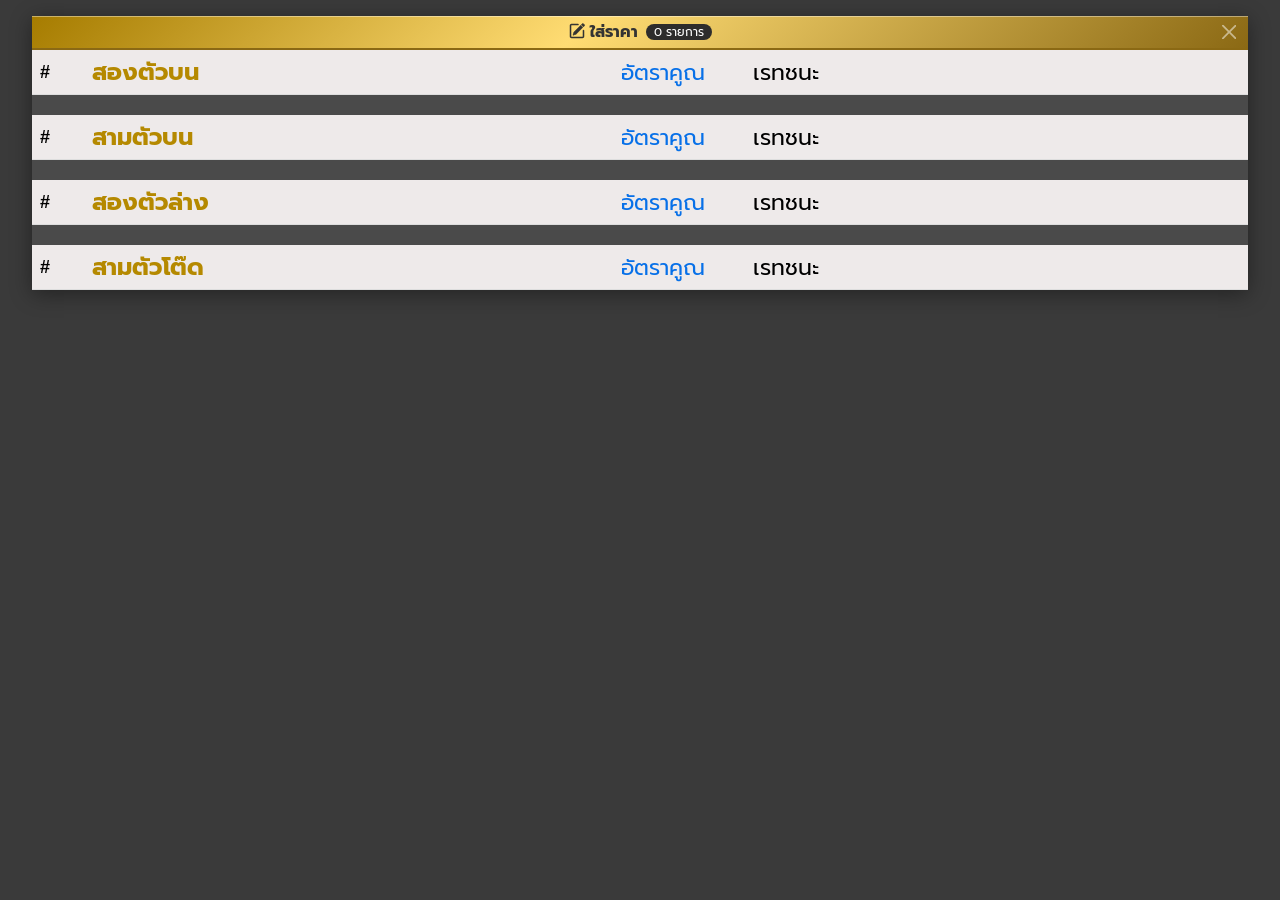
==== index.html @ edcc75db "first commit" ====
<!DOCTYPE html>
<html lang="th">

<head>
  <meta charset="UTF-8">
  <meta name="viewport" content="width=device-width, initial-scale=1.0">
  <title>สรุปรายการแทง</title>
  <link href="https://fonts.googleapis.com/css2?family=Prompt:wght@400;500;600;700&display=swap" rel="stylesheet">
  <link href="https://cdn.jsdelivr.net/npm/bootstrap@5.3.3/dist/css/bootstrap.min.css" rel="stylesheet">
  <link rel="stylesheet" href="https://cdn.jsdelivr.net/npm/bootstrap-icons/font/bootstrap-icons.css">
  <link rel="stylesheet" href="style.css">
</head>

<body>
  <div class="container-custom mx-auto">
    <!-- Header Bar -->
    <div class="header-bar d-flex align-items-center justify-content-center position-relative px-2 py-1">
      <span class="fw-bold" style="font-size: 16px;"><i class="bi bi-pencil-square" style="-webkit-text-stroke: 0.5px;"></i> ใส่ราคา</span>
      <span class="badge rounded-pill ms-2 fw-normal" id="totalCount"
        style="font-size: 12px; background-color: #2d2c2c; padding: 2px 8px;">0 รายการ</span>
      <button class="btn-close btn-close-white position-absolute end-0 me-2" style="transform: scale(0.9); transform-origin: right center;" aria-label="Close" onclick="openAddGlobal()"></button>
    </div>

    <!-- Sections -->
    <div id="sectionsWrap"></div>
  </div>

  <!-- Add Number Modal (Bulk Add) -->
  <div class="modal fade" id="addModal" tabindex="-1">
    <div class="modal-dialog modal-dialog-centered modal-lg">
      <div class="modal-content border-0">
        <div class="modal-header border-0 pb-0">
          <h5 class="modal-title text-warning fw-bold"><i class="bi bi-plus-circle-fill"></i> เพิ่มรายการแทง</h5>
          <button type="button" class="btn-close" data-bs-dismiss="modal"></button>
        </div>
        <div class="modal-body py-3" style="max-height: 70vh; overflow-y: auto;">
          <div id="bulkAddContainer">
            <!-- Categories will be rendered here dynamically -->
          </div>
        </div>
        <div class="modal-footer border-0 pt-0">
          <button type="button" class="btn btn-secondary btn-sm" data-bs-dismiss="modal">ยกเลิก</button>
          <button type="button" class="btn btn-success btn-sm px-4" onclick="confirmBulkAdd()">ตกลง (บันทึกทั้งหมด)</button>
        </div>
      </div>
    </div>
  </div>

  <script src="https://cdn.jsdelivr.net/npm/bootstrap@5.3.3/dist/js/bootstrap.bundle.min.js"></script>
  <script src="app.js"></script>
</body>

</html>
---- style.css ----
/* === Base === */
body {
  font-family: 'Prompt', sans-serif;
  background: #3a3a3a;
  min-height: 100vh;
  padding: 16px 0;
  /* เพิ่มพื้นที่รอบๆ กลับมานิดนึง */
  font-size: 16px
}

.container-custom {
  max-width: 1600px;
  /* ลดลงมาเหลือ 1200px */
  width: 95%;
  /* ให้ยืดหยุ่นตามหน้าจอ */
  margin: 0 auto;
  /* จัดให้อยู่ตรงกลาง */
  background: #4a4a4a;
  box-shadow: 0 4px 20px rgba(0, 0, 0, .4);
  overflow: hidden
}

/* === Header Bar === */
.header-bar {
  background: linear-gradient(135deg, #a67c00 0%, #ffdc73 45%, #8b6914 100%);
  border-bottom: 2px solid #8b6914;
  font-size: 16px;
  color: #333;
  min-height: auto;
  box-shadow: inset 0 1px 0 rgba(255, 255, 255, 0.4);
}

/* === Section Header === */
.section-header {
  background: #eeeaea;
  border-bottom: 1px solid #ddd;
  padding: 4px 50px 4px 0; 
  font-size: 20px;
  color: #000000;
  font-weight: normal;
  display: grid;
  grid-template-columns: 60px 75px 2fr 160px 2fr 40px; /* คืนค่า 6 คอลัมน์ให้ตรงกับแถวข้อมูล */
  column-gap: 0;
  align-items: center;
  margin-top: 20px; /* เว้นระยะห่างก่อนขึ้นหมวดหมู่ใหม่ */

}

.section-header:first-of-type {
  margin-top: 0; /* หมวดหมู่แรกสุดไม่ต้องเว้นระยะด้านบน */
}

.section-header .col-idx {
  font-weight: bold;
  background: #eeeaea
}

.section-header .section-title {
  grid-column: span 2; /* ใช้พื้นที่ช่องที่ 2 และ 3 ร่วมกัน */
  white-space: nowrap;
}

.section-title.green {
  color: #b58900; /* กลับไปใช้สีทองเข้ม */
  font-size: 24px;
  font-weight: normal; /* เปลี่ยนเป็นตัวธรรมดา */
}

.section-title.orange {
  color: #b58900; /* กลับไปใช้สีทองเข้ม */
  font-size: 24px;
  font-weight: bold;
}

.section-title.orange {
  color: #b58900;
  font-size: 24px;
  font-weight: normal; /* เปลี่ยนเป็นตัวธรรมดา */
}

.btn-add {
  background: #4caf50;
  border: none;
  color: #fff;
  border-radius: 50%;
  width: 40px;
  /* ใหญ่ขึ้น */
  height: 40px;
  /* ใหญ่ขึ้น */
  font-size: 28px;
  /* ใหญ่ขึ้น */
  line-height: 1;
  display: inline-flex;
  align-items: center;
  justify-content: center;
}

.btn-add:hover {
  background: #45a045
}

/* === Entry Rows === */
.entry-row {
  background: #dc948e; /* คืนสีแดง */
  border-bottom: 1px solid #ddd;
  display: grid;
  grid-template-columns: 60px 75px 2fr 160px 2fr 40px;
  column-gap: 0;
  align-items: stretch; /* ให้ทุกช่องยืดเต็มความสูง */
  min-height: 44px;
  padding-right: 50px;
}

/* ตัวอย่างสำหรับช่องตารางสีเขียว (เช่น 25, 43, 74) */
.highlight-number {
  font-family: Tahoma, sans-serif;
  font-weight: bold;
  font-size: 22px;
  color: #ffffff;
  display: flex;
  align-items: center;
  justify-content: center;
  background: #28a745;
  width: 100%;
  height: 100%;
  border-radius: 0;
}

.col-idx {
  background: #c2c0c0; /* พื้นหลังสีเทา */
  display: flex;
  align-items: center;
  justify-content: center;
  color: #000000;
  font-weight: normal;
  font-size: 18px;
  font-family: Tahoma, sans-serif;
  height: 100%;
  width: 60px;
}

/* แยกส่วนหัวให้มีระยะห่างกับชื่อหมวดหมู่ และชิดขอบซ้าย */
.section-header .col-idx {
  justify-content: flex-start;
  padding-left: 8px;
  font-size: 18px;
  /* ใหญ่ขึ้น */
}

.section-title {
  margin-left: 0; 
  font-size: 20px; /* ลดขนาดนิดนึงเพื่อให้พอดีกับช่อง .col-num */
  color: #b58900; 
  white-space: nowrap;
  display: block;
  font-weight: normal;
}

.section-header .col-num {
  width: auto;
  padding-left: 8px;
}

.col-num {
  width: auto;
  display: flex;
  justify-content: flex-start;
  align-items: center;
  margin-right: 2px;
}

.col-rate {
  width: 80px;
  text-align: center;
  font-weight: 500;
  display: flex;
  align-items: center;
  justify-content: center !important;
  white-space: nowrap;
  font-size: 20px;
  color: #000000;
  width: 160px;
  /* ขยายให้กว้างขึ้นเพื่อไม่ให้เลขเบียด */
  text-align: center;
}

.section-header .col-rate {
  color: #0770e8;
  display: flex;
  align-items: center;
  justify-content: center;
  font-size: 22px; /* ลดขนาดลงนิดนึง */
  font-weight: normal;
  width: 100%;
  text-align: center;
  white-space: nowrap; /* ห้ามตัดบรรทัด */
}

.section-header .col-win {
  display: flex;
  font-size: 22px; /* ลดขนาดลงนิดนึง */
  font-weight: normal;
  grid-column: span 1; 
  justify-content: flex-start; 
  align-items: center;
  padding-left: 10px; /* ตรงกับช่อง input ข้างล่าง */
  white-space: nowrap; /* ห้ามตัดบรรทัด */
}

.entry-row .col-rate {
  font-family: Tahoma, sans-serif;
}

.input-amount {
  width: 100%; /* ให้เต็มช่อง Grid */
  margin-left: 0 !important;
}

.col-win {
  font-weight: 500;
  width: 100%; /* ให้เต็มช่อง Grid */
  display: flex;
  align-items: center;
  justify-content: flex-start;
  padding: 0 10px;
}

.col-del {
  width: 40px; /* ขยายความกว้างรองรับปุ่มที่ใหญ่ขึ้น */
  text-align: center;
  display: flex;
  align-items: center;
  justify-content: center; /* ปรับให้อยู่ตรงกลางช่อง */
  margin-left: 10px; /* เพิ่มระยะห่างจากช่องข้างๆ */
}

input {
  font-family: Tahoma, sans-serif;
}

/* ตัวอย่างสำหรับช่องกรอกข้อความทั่วไป (เช่น 90.00, 170000฿) */
.normal-input {
  font-family: Tahoma, sans-serif;
  font-weight: normal; /* เปลี่ยนเป็นตัวธรรมดา */
  /* หนาขึ้น */
  font-size: 20px !important;
  /* ใหญ่ขึ้นเกือบ 2 เท่า */
  color: #000;
  border: 1px solid #999;
  background: #fff;
  height: 34px !important;
  /* ขยายขนาดให้ใหญ่ขึ้น */
  font-size: 20px !important;
  padding: 0 10px !important;
  margin: 2px 0;
}

/* === Delete Button (Gold 3D) === */
.btn-del {
  background: linear-gradient(135deg, #a67c00 0%, #ffdc73 45%, #8b6914 100%);
  border: 1px solid #8b6914;
  color: #72560f;
  border-radius: 4px;
  width: 30px;
  /* ใหญ่ขึ้น 2 เท่า */
  height: 40px;
  /* ใหญ่ขึ้น */
  font-size: 20px;
  /* ใหญ่ขึ้น 2 เท่า */
  display: inline-flex;
  align-items: center;
  justify-content: center;
  box-shadow: inset 0 1px 0 rgba(255, 255, 255, 0.4), 0 2px 4px rgba(0, 0, 0, 0.6);
  cursor: pointer;
  padding: 0;
  transition: transform 0.1s;
}

.btn-del i {
  -webkit-text-stroke: 0.5px #72560f;
}

.btn-del:active {
  box-shadow: inset 0 1px 3px rgba(0, 0, 0, 0.4);
  transform: translateY(1px);
}

.btn-del:hover {
  filter: brightness(1.1)
}

.btn-del:active {
  filter: brightness(.95);
  box-shadow: inset 0 2px 4px rgba(0, 0, 0, .3)
}

/* === Bulk Add Modal Styles === */
.bulk-section {
  background: #fdfdfd;
  border: 1px solid #eee;
  border-radius: 8px;
  padding: 10px;
  margin-bottom: 15px;
}

.bulk-section-label {
  font-size: 13px;
  color: #888;
  border-bottom: 1px dashed #ddd;
  padding-bottom: 4px;
  margin-bottom: 10px;
}

.input-custom {
  width: 100%;
  height: 10px;
  border: 1px solid #ccc;
  border-radius: 4px;
  padding: 0 6px;
  font-size: 14px;
  text-align: center;
  outline: none;
  font-family: 'Outfit', sans-serif;
  transition: border-color .2s;
}

.bulk-row {
  display: flex;
  gap: 6px;
  margin-bottom: 6px;
  align-items: center;
}

.bulk-row input {
  padding: 2px 4px;
  font-size: 13px;
  border-radius: 4px;
  border: 1px solid #ccc;
  text-align: center;
}

.bulk-row .input-num {
  width: 80px;
}

.bulk-row .input-amt {
  width: 100px;
}

.bulk-row .input-rate {
  width: 80px;
}

.btn-add-row {
  background: #e7f5ea;
  color: #28a745;
  border: 1px solid #c3e6cb;
  border-radius: 4px;
  width: 28px;
  height: 28px;
  display: flex;
  align-items: center;
  justify-content: center;
  font-weight: bold;
  cursor: pointer;
}

.btn-add-row:hover {
  background: #28a745;
  color: #fff;
}



.btn-remove-row {
  background: #fff5f5;
  color: #dc3545;
  border: 1px solid #f5c6cb;
  border-radius: 4px;
  width: 28px;
  height: 28px;
  display: flex;
  align-items: center;
  justify-content: center;
  cursor: pointer;
}

.btn-remove-row:hover {
  background: #dc3545;
  color: #fff;
}
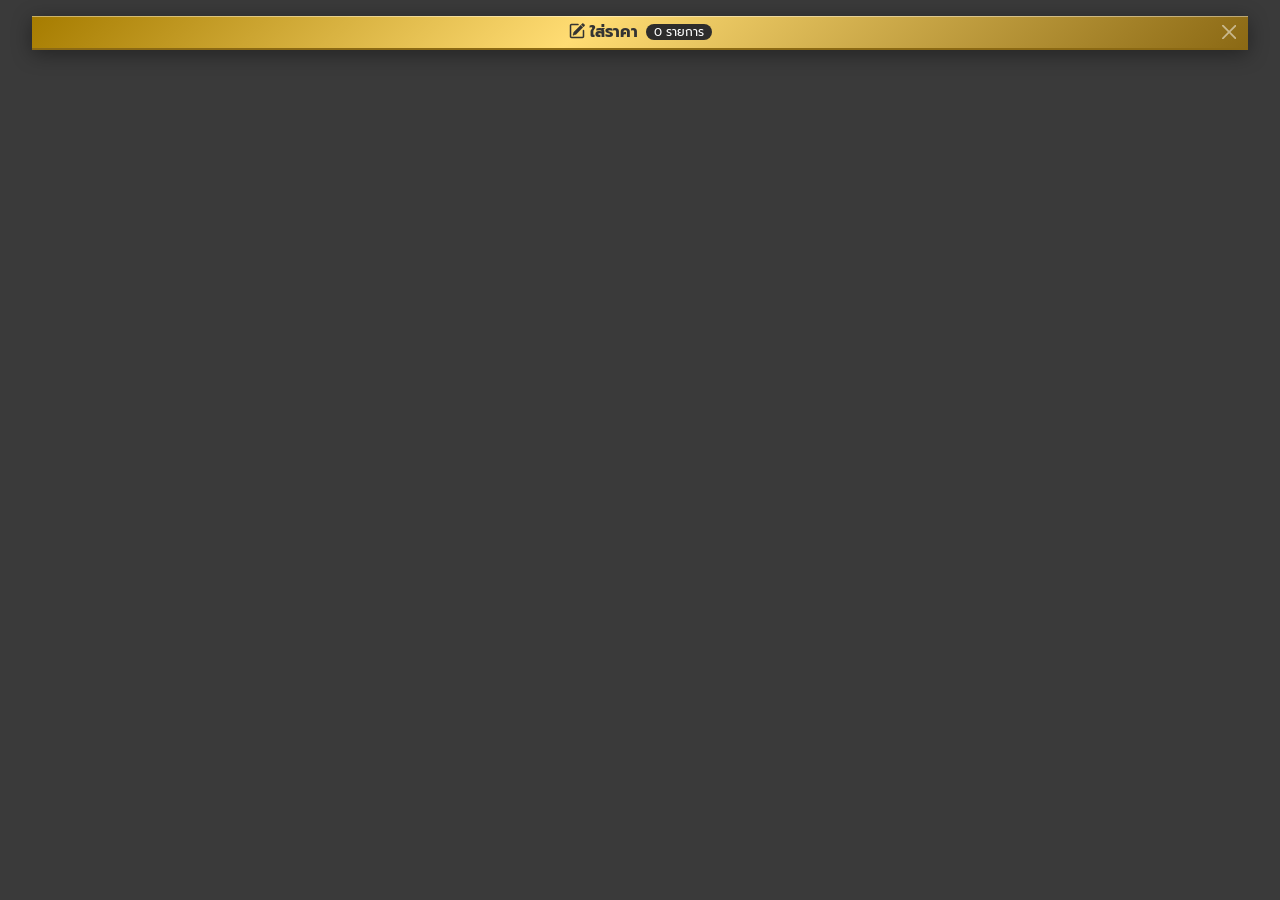
==== commit b1e7a5da: "เพิ่มระบบ add ตัวเลขให้ง่ายขึ้น" ====
--- a/index.html
+++ b/index.html
@@ -18,32 +18,106 @@
       <span class="fw-bold" style="font-size: 16px;"><i class="bi bi-pencil-square" style="-webkit-text-stroke: 0.5px;"></i> ใส่ราคา</span>
       <span class="badge rounded-pill ms-2 fw-normal" id="totalCount"
         style="font-size: 12px; background-color: #2d2c2c; padding: 2px 8px;">0 รายการ</span>
-      <button class="btn-close btn-close-white position-absolute end-0 me-2" style="transform: scale(0.9); transform-origin: right center;" aria-label="Close" onclick="openAddGlobal()"></button>
+      <button class="btn-close btn-close-white position-absolute end-0 me-2" style="transform: scale(0.9); transform-origin: right center;" aria-label="Close" onclick="toggleAddPanel()"></button>
+    </div>
+
+    <!-- Add Panel -->
+    <div class="add-panel" id="addPanel" style="display: none; background: #fff;">
+      
+      <!-- Top Tabs (Decorative for now to match image) -->
+      <div class="d-flex">
+        <div class="flex-grow-1 text-center py-2 fw-bold" style="background: linear-gradient(180deg, #d4af37 0%, #aa7c11 100%); color: #fff;">กดเลขเอง</div>
+      </div>
+
+      <!-- Bet Type Selector (Grid) -->
+      <div class="bet-type-grid p-2">
+        <button class="bet-btn active" data-type="three_top" onclick="toggleBetType('three_top')">
+          <div class="btn-name bg-darkred">3ตัวบน</div><div class="btn-val bg-lightred">850</div>
+        </button>
+        <button class="bet-btn" data-type="three_tod" onclick="toggleBetType('three_tod')">
+          <div class="btn-name bg-darkred">3ตัวโต๊ด</div><div class="btn-val bg-lightred">120</div>
+        </button>
+        <button class="bet-btn" data-type="two_top" onclick="toggleBetType('two_top')">
+          <div class="btn-name bg-blue">2ตัวบน</div><div class="btn-val bg-lightblue">90</div>
+        </button>
+        <button class="bet-btn" data-type="two_bot" onclick="toggleBetType('two_bot')">
+          <div class="btn-name bg-blue">2ตัวล่าง</div><div class="btn-val bg-lightblue">90</div>
+        </button>
+        <button class="bet-btn reverse" data-type="three_reverse" onclick="toggleBetType('three_reverse')">
+          <div class="btn-name bg-red">3ตัวกลับ</div><div class="btn-val bg-lightred"><i class="bi bi-shuffle"></i></div>
+        </button>
+        <button class="bet-btn reverse" data-type="two_reverse" onclick="toggleBetType('two_reverse')">
+          <div class="btn-name bg-blue">2ตัวกลับ</div><div class="btn-val bg-lightblue"><i class="bi bi-shuffle"></i></div>
+        </button>
+      </div>
+
+      <!-- Selected Tags -->
+      <div class="text-center py-1 bg-light border-top border-bottom">
+        <div style="font-size: 11px; color: #666; margin-bottom: 2px;">รายการที่เลือก</div>
+        <div class="selected-tags-bar justify-content-center" id="selectedTags"></div>
+      </div>
+
+      <!-- Number Input Boxes -->
+      <div class="text-center py-2 bg-white">
+        <div style="color: #a67c00; font-size: 16px; font-weight: bold; margin-bottom: 5px;">ระบุตัวเลข</div>
+        <div class="number-boxes" id="numberBoxes">
+          <div class="num-box"></div>
+          <div class="num-box"></div>
+          <div class="num-box"></div>
+        </div>
+        <input type="hidden" id="inputNumber">
+      </div>
+
+      <div class="reverse-preview mx-2" id="reversePreview" style="display:none;"></div>
+
+      <!-- Numpad -->
+      <div class="numpad-wrapper p-2 bg-white">
+        <div class="numpad-grid">
+          <button class="num-btn" onclick="numpadPress('1')">1</button>
+          <button class="num-btn" onclick="numpadPress('2')">2</button>
+          <button class="num-btn" onclick="numpadPress('3')">3</button>
+          <button class="num-btn" onclick="numpadPress('4')">4</button>
+          <button class="num-btn" onclick="numpadPress('5')">5</button>
+          <button class="num-btn" onclick="numpadPress('6')">6</button>
+          <button class="num-btn" onclick="numpadPress('7')">7</button>
+          <button class="num-btn" onclick="numpadPress('8')">8</button>
+          <button class="num-btn" onclick="numpadPress('9')">9</button>
+          <button class="num-btn empty" disabled></button>
+          <button class="num-btn" onclick="numpadPress('0')">0</button>
+          <button class="num-btn empty" disabled></button>
+        </div>
+        <div class="numpad-actions">
+          <button class="action-btn btn-backspace" onclick="numpadDelete()">
+            <svg xmlns="http://www.w3.org/2000/svg" width="20" height="20" fill="currentColor" class="bi bi-backspace-fill" viewBox="0 0 16 16">
+              <path d="M15.683 3a2 2 0 0 0-2-2h-7.08a2 2 0 0 0-1.519.698L.241 7.35a1 1 0 0 0 0 1.302l4.843 5.65A2 2 0 0 0 6.603 15h7.08a2 2 0 0 0 2-2zM5.829 5.854a.5.5 0 1 1 .707-.708l2.147 2.147 2.146-2.147a.5.5 0 1 1 .707.708L9.39 8l2.146 2.146a.5.5 0 0 1-.707.708L8.683 8.707l-2.147 2.147a.5.5 0 0 1-.707-.708L7.976 8z"/>
+            </svg>
+          </button>
+          <button class="action-btn btn-clear" onclick="numpadClearAll()">ล้างข้อมูล</button>
+        </div>
+      </div>
+
+      <!-- Bottom Amount Entry -->
+      <div class="bottom-actions p-2 bg-dark">
+        <button class="btn-gold-action w-100 p-2 text-center" onclick="showAmountInput()">
+          <i class="bi bi-pencil-square"></i> ใส่ราคา
+        </button>
+      </div>
+      
+      <!-- Hidden amount input to pop up or be used via JS -->
+      <div id="amountEntryArea" class="p-2 bg-dark flex-column" style="display: none; gap: 8px;">
+        <div class="d-flex gap-2 w-100">
+          <input type="number" id="inputAmount" class="form-control text-center" placeholder="จำนวนเงิน" min="1" style="flex: 1; height: 44px; font-size: 16px;">
+          <input type="number" id="inputRate" class="form-control text-center" placeholder="อัตราคูณ (ถ้ามี)" min="0" step="0.01" style="flex: 1; height: 44px; font-size: 14px;">
+        </div>
+        <button class="btn-gold-action w-100" onclick="addEntry()" style="height: 44px; padding: 0;">
+          <i class="bi bi-check-circle"></i> ตกลง
+        </button>
+      </div>
+
     </div>
 
     <!-- Sections -->
     <div id="sectionsWrap"></div>
-  </div>
-
-  <!-- Add Number Modal (Bulk Add) -->
-  <div class="modal fade" id="addModal" tabindex="-1">
-    <div class="modal-dialog modal-dialog-centered modal-lg">
-      <div class="modal-content border-0">
-        <div class="modal-header border-0 pb-0">
-          <h5 class="modal-title text-warning fw-bold"><i class="bi bi-plus-circle-fill"></i> เพิ่มรายการแทง</h5>
-          <button type="button" class="btn-close" data-bs-dismiss="modal"></button>
-        </div>
-        <div class="modal-body py-3" style="max-height: 70vh; overflow-y: auto;">
-          <div id="bulkAddContainer">
-            <!-- Categories will be rendered here dynamically -->
-          </div>
-        </div>
-        <div class="modal-footer border-0 pt-0">
-          <button type="button" class="btn btn-secondary btn-sm" data-bs-dismiss="modal">ยกเลิก</button>
-          <button type="button" class="btn btn-success btn-sm px-4" onclick="confirmBulkAdd()">ตกลง (บันทึกทั้งหมด)</button>
-        </div>
-      </div>
-    </div>
   </div>
 
   <script src="https://cdn.jsdelivr.net/npm/bootstrap@5.3.3/dist/js/bootstrap.bundle.min.js"></script>
--- a/style.css
+++ b/style.css
@@ -4,20 +4,16 @@
   background: #3a3a3a;
   min-height: 100vh;
   padding: 16px 0;
-  /* เพิ่มพื้นที่รอบๆ กลับมานิดนึง */
-  font-size: 16px
+  font-size: 16px;
 }
 
 .container-custom {
   max-width: 1600px;
-  /* ลดลงมาเหลือ 1200px */
   width: 95%;
-  /* ให้ยืดหยุ่นตามหน้าจอ */
   margin: 0 auto;
-  /* จัดให้อยู่ตรงกลาง */
   background: #4a4a4a;
   box-shadow: 0 4px 20px rgba(0, 0, 0, .4);
-  overflow: hidden
+  overflow: hidden;
 }
 
 /* === Header Bar === */
@@ -30,52 +26,302 @@
   box-shadow: inset 0 1px 0 rgba(255, 255, 255, 0.4);
 }
 
+/* === Add Panel (toggled by X button) === */
+.add-panel {
+  border-bottom: 3px solid #a67c00;
+}
+
+/* === Bet Type Selector (Grid) === */
+.bet-type-grid {
+  display: grid;
+  grid-template-columns: repeat(4, 1fr);
+  gap: 4px;
+}
+
+.bet-btn {
+  display: flex;
+  padding: 0;
+  border: 1px solid lab(88.12% 0 -0.01);
+  border-radius: 4px;
+  overflow: hidden;
+  color: white;
+  font-family: 'Prompt', sans-serif;
+  font-size: 13px;
+  cursor: pointer;
+  background: white;
+  opacity: 0.6;
+  transition: all 0.2s;
+  box-shadow: 0 1px 2px rgba(0,0,0,0.1);
+}
+
+.bet-btn.active {
+  opacity: 1;
+  border: 1px dashed #333;
+  transform: translateY(-1px);
+  box-shadow: 0 2px 4px rgba(0,0,0,0.2);
+}
+
+.bet-btn .btn-name {
+  flex: 1;
+  padding: 6px 2px;
+  text-align: center;
+  font-weight: 500;
+}
+
+.bet-btn .btn-val {
+  width: 35px;
+  display: flex;
+  align-items: center;
+  justify-content: center;
+  font-size: 12px;
+  font-weight: 700;
+}
+
+.bg-darkred { background: #6b0000; }
+.bg-lightred { background: #e53935; }
+.bg-red { background: #d32f2f; }
+.bg-blue { background: #1565c0; }
+.bg-lightblue { background: #42a5f5; color: #fff; }
+
+/* === Selected Tags Bar === */
+.selected-tags-bar {
+  display: flex;
+  flex-wrap: wrap;
+  gap: 4px;
+  min-height: 24px;
+  align-items: center;
+}
+
+.selected-tag {
+  display: inline-flex;
+  align-items: center;
+  padding: 2px 6px;
+  color: #fff;
+  font-family: 'Prompt', sans-serif;
+  font-size: 11px;
+  font-weight: 500;
+  border-radius: 4px;
+}
+
+/* === Number Input Boxes === */
+.number-boxes {
+  display: flex;
+  justify-content: center;
+  gap: 6px;
+}
+
+.num-box {
+  width: 44px;
+  height: 44px;
+  border: 1px solid #d4af37;
+  border-radius: 4px;
+  display: flex;
+  align-items: center;
+  justify-content: center;
+  font-size: 24px;
+  font-weight: bold;
+  color: #333;
+  background: white;
+  box-shadow: inset 0 1px 3px rgba(0,0,0,0.1);
+}
+
+/* === Numpad === */
+.numpad-wrapper {
+  display: flex;
+  gap: 6px;
+}
+
+.numpad-grid {
+  flex: 3;
+  display: grid;
+  grid-template-columns: repeat(3, 1fr);
+  grid-template-rows: repeat(4, 42px);
+  gap: 4px;
+}
+
+.num-btn {
+  background: white;
+  border: 1px solid #b3d4fc;
+  border-radius: 4px;
+  color: #1976d2;
+  font-size: 18px;
+  font-weight: 500;
+  cursor: pointer;
+}
+
+.num-btn:active {
+  background: #e3f2fd;
+}
+
+.num-btn.empty {
+  background: #e0e0e0;
+  border: none;
+}
+
+.numpad-actions {
+  flex: 1;
+  display: flex;
+  flex-direction: column;
+  gap: 4px;
+}
+
+.action-btn {
+  flex: 1;
+  border: none;
+  border-radius: 4px;
+  color: white;
+  font-weight: 500;
+  font-size: 13px;
+  cursor: pointer;
+  font-family: 'Prompt', sans-serif;
+  box-shadow: inset 0 1px 0 rgba(255,255,255,0.2), 0 1px 2px rgba(0,0,0,0.3);
+}
+
+.btn-backspace {
+  background: linear-gradient(180deg, #d4af37 0%, #aa7c11 100%);
+  display: flex;
+  align-items: center;
+  justify-content: center;
+}
+
+.btn-clear {
+  background: #343a40;
+}
+
+/* === Bottom Actions === */
+.btn-gold-action {
+  background: linear-gradient(180deg, #d4af37 0%, #aa7c11 100%);
+  border: 1px solid #8b6914;
+  border-radius: 4px;
+  color: #fff;
+  font-family: 'Prompt', sans-serif;
+  font-weight: bold;
+  cursor: pointer;
+  box-shadow: inset 0 1px 0 rgba(255,255,255,0.3);
+}
+
+.btn-gold-action:active {
+  background: linear-gradient(180deg, #aa7c11 0%, #d4af37 100%);
+}
+/* === Preview (shows all selected types) === */
+.reverse-preview {
+  margin-top: 10px;
+  padding: 8px 0;
+  background: rgba(0,0,0,0.25);
+  border-radius: 6px;
+  overflow: hidden;
+}
+
+.preview-group {
+  display: flex;
+  align-items: center;
+  gap: 8px;
+  padding: 5px 12px;
+  border-bottom: 1px solid rgba(255,255,255,0.06);
+}
+
+.preview-group:last-of-type {
+  border-bottom: none;
+}
+
+.preview-section-label {
+  flex: 0 0 auto;
+  min-width: 90px;
+  color: #ffdc73;
+  font-family: 'Prompt', sans-serif;
+  font-size: 13px;
+  font-weight: 600;
+}
+
+.preview-section-label.reverse-label {
+  color: #ff8a50;
+}
+
+.preview-nums-wrap {
+  display: flex;
+  flex-wrap: wrap;
+  gap: 5px;
+}
+
+.preview-num {
+  display: inline-flex;
+  align-items: center;
+  justify-content: center;
+  min-width: 38px;
+  padding: 3px 8px;
+  background: linear-gradient(135deg, #a67c00, #d4a017);
+  color: #ffffff;
+  font-family: 'Prompt', sans-serif;
+  font-size: 14px;
+  font-weight: 700;
+  border-radius: 4px;
+  letter-spacing: 2px;
+  box-shadow: 0 1px 3px rgba(0,0,0,0.3);
+}
+
+.preview-num.reverse-num {
+  background: linear-gradient(135deg, #b33a00, #e85d26);
+}
+
+.preview-total {
+  text-align: right;
+  padding: 4px 12px 2px;
+  color: #aaa;
+  font-size: 12px;
+  font-family: 'Prompt', sans-serif;
+}
+
+
+/* === Shake Animation === */
+@keyframes shake {
+  0%, 100% { transform: translateX(0); }
+  10%, 30%, 50%, 70%, 90% { transform: translateX(-4px); }
+  20%, 40%, 60%, 80% { transform: translateX(4px); }
+}
+
+.shake {
+  animation: shake 0.5s ease;
+}
+
 /* === Section Header === */
 .section-header {
   background: #eeeaea;
   border-bottom: 1px solid #ddd;
-  padding: 4px 50px 4px 0; 
+  padding: 4px 50px 4px 0;
   font-size: 20px;
   color: #000000;
   font-weight: normal;
   display: grid;
-  grid-template-columns: 60px 75px 2fr 160px 2fr 40px; /* คืนค่า 6 คอลัมน์ให้ตรงกับแถวข้อมูล */
+  grid-template-columns: 60px 75px 2fr 160px 2fr 40px;
   column-gap: 0;
   align-items: center;
-  margin-top: 20px; /* เว้นระยะห่างก่อนขึ้นหมวดหมู่ใหม่ */
-
+  margin-top: 20px;
 }
 
 .section-header:first-of-type {
-  margin-top: 0; /* หมวดหมู่แรกสุดไม่ต้องเว้นระยะด้านบน */
+  margin-top: 8px;
 }
 
 .section-header .col-idx {
   font-weight: bold;
-  background: #eeeaea
+  background: #eeeaea;
 }
 
 .section-header .section-title {
-  grid-column: span 2; /* ใช้พื้นที่ช่องที่ 2 และ 3 ร่วมกัน */
+  grid-column: span 2;
   white-space: nowrap;
 }
 
 .section-title.green {
-  color: #b58900; /* กลับไปใช้สีทองเข้ม */
+  color: #b58900;
   font-size: 24px;
-  font-weight: normal; /* เปลี่ยนเป็นตัวธรรมดา */
-}
-
-.section-title.orange {
-  color: #b58900; /* กลับไปใช้สีทองเข้ม */
-  font-size: 24px;
-  font-weight: bold;
+  font-weight: normal;
 }
 
 .section-title.orange {
   color: #b58900;
   font-size: 24px;
-  font-weight: normal; /* เปลี่ยนเป็นตัวธรรมดา */
+  font-weight: normal;
 }
 
 .btn-add {
@@ -84,11 +330,8 @@
   color: #fff;
   border-radius: 50%;
   width: 40px;
-  /* ใหญ่ขึ้น */
   height: 40px;
-  /* ใหญ่ขึ้น */
   font-size: 28px;
-  /* ใหญ่ขึ้น */
   line-height: 1;
   display: inline-flex;
   align-items: center;
@@ -96,22 +339,26 @@
 }
 
 .btn-add:hover {
-  background: #45a045
+  background: #45a045;
 }
 
 /* === Entry Rows === */
 .entry-row {
-  background: #dc948e; /* คืนสีแดง */
+  background: #dc948e; /* Pink default */
   border-bottom: 1px solid #ddd;
   display: grid;
   grid-template-columns: 60px 75px 2fr 160px 2fr 40px;
   column-gap: 0;
-  align-items: stretch; /* ให้ทุกช่องยืดเต็มความสูง */
+  align-items: stretch;
   min-height: 44px;
   padding-right: 50px;
 }
 
-/* ตัวอย่างสำหรับช่องตารางสีเขียว (เช่น 25, 43, 74) */
+.entry-row.white-bg {
+  background: #ffffffcd;
+}
+
+/* ตัวอย่างสำหรับช่องตารางสีเขียว */
 .highlight-number {
   font-family: Tahoma, sans-serif;
   font-weight: bold;
@@ -120,14 +367,22 @@
   display: flex;
   align-items: center;
   justify-content: center;
+  text-align: center;
   background: #28a745;
   width: 100%;
   height: 100%;
+  border: none;
   border-radius: 0;
+  outline: none;
+  cursor: text;
+}
+
+.highlight-number:focus {
+  box-shadow: inset 0 0 0 2px #fff;
 }
 
 .col-idx {
-  background: #c2c0c0; /* พื้นหลังสีเทา */
+  background: #c2c0c0;
   display: flex;
   align-items: center;
   justify-content: center;
@@ -139,18 +394,17 @@
   width: 60px;
 }
 
-/* แยกส่วนหัวให้มีระยะห่างกับชื่อหมวดหมู่ และชิดขอบซ้าย */
+/* แยกส่วนหัวให้มีระยะห่างกับชื่อหมวดหมู่ */
 .section-header .col-idx {
   justify-content: flex-start;
   padding-left: 8px;
   font-size: 18px;
-  /* ใหญ่ขึ้น */
 }
 
 .section-title {
-  margin-left: 0; 
-  font-size: 20px; /* ลดขนาดนิดนึงเพื่อให้พอดีกับช่อง .col-num */
-  color: #b58900; 
+  margin-left: 0;
+  font-size: 20px;
+  color: #b58900;
   white-space: nowrap;
   display: block;
   font-weight: normal;
@@ -180,7 +434,6 @@
   font-size: 20px;
   color: #000000;
   width: 160px;
-  /* ขยายให้กว้างขึ้นเพื่อไม่ให้เลขเบียด */
   text-align: center;
 }
 
@@ -189,36 +442,55 @@
   display: flex;
   align-items: center;
   justify-content: center;
-  font-size: 22px; /* ลดขนาดลงนิดนึง */
+  font-size: 22px;
   font-weight: normal;
   width: 100%;
   text-align: center;
-  white-space: nowrap; /* ห้ามตัดบรรทัด */
+  white-space: nowrap;
 }
 
 .section-header .col-win {
   display: flex;
-  font-size: 22px; /* ลดขนาดลงนิดนึง */
-  font-weight: normal;
-  grid-column: span 1; 
-  justify-content: flex-start; 
-  align-items: center;
-  padding-left: 10px; /* ตรงกับช่อง input ข้างล่าง */
-  white-space: nowrap; /* ห้ามตัดบรรทัด */
+  font-size: 22px;
+  font-weight: normal;
+  grid-column: span 1;
+  justify-content: flex-start;
+  align-items: center;
+  padding-left: 10px;
+  white-space: nowrap;
 }
 
 .entry-row .col-rate {
   font-family: Tahoma, sans-serif;
 }
 
+.input-rate-edit {
+  text-align: center;
+  width: 100%;
+  background: transparent !important;
+  border: none !important;
+  box-shadow: none !important;
+  font-family: Tahoma, sans-serif;
+  font-weight: 500;
+  font-size: 20px !important;
+  color: #000 !important;
+  padding: 0 !important;
+  height: auto !important;
+  cursor: text;
+}
+
+.input-rate-edit:focus {
+  outline: 1px dashed #999;
+}
+
 .input-amount {
-  width: 100%; /* ให้เต็มช่อง Grid */
+  width: 100%;
   margin-left: 0 !important;
 }
 
 .col-win {
   font-weight: 500;
-  width: 100%; /* ให้เต็มช่อง Grid */
+  width: 100%;
   display: flex;
   align-items: center;
   justify-content: flex-start;
@@ -226,31 +498,27 @@
 }
 
 .col-del {
-  width: 40px; /* ขยายความกว้างรองรับปุ่มที่ใหญ่ขึ้น */
-  text-align: center;
-  display: flex;
-  align-items: center;
-  justify-content: center; /* ปรับให้อยู่ตรงกลางช่อง */
-  margin-left: 10px; /* เพิ่มระยะห่างจากช่องข้างๆ */
+  width: 40px;
+  text-align: center;
+  display: flex;
+  align-items: center;
+  justify-content: center;
+  margin-left: 10px;
 }
 
 input {
   font-family: Tahoma, sans-serif;
 }
 
-/* ตัวอย่างสำหรับช่องกรอกข้อความทั่วไป (เช่น 90.00, 170000฿) */
+/* ตัวอย่างสำหรับช่องกรอกข้อความทั่วไป */
 .normal-input {
   font-family: Tahoma, sans-serif;
-  font-weight: normal; /* เปลี่ยนเป็นตัวธรรมดา */
-  /* หนาขึ้น */
+  font-weight: normal;
   font-size: 20px !important;
-  /* ใหญ่ขึ้นเกือบ 2 เท่า */
   color: #000;
   border: 1px solid #999;
   background: #fff;
   height: 34px !important;
-  /* ขยายขนาดให้ใหญ่ขึ้น */
-  font-size: 20px !important;
   padding: 0 10px !important;
   margin: 2px 0;
 }
@@ -262,11 +530,8 @@
   color: #72560f;
   border-radius: 4px;
   width: 30px;
-  /* ใหญ่ขึ้น 2 เท่า */
   height: 40px;
-  /* ใหญ่ขึ้น */
   font-size: 20px;
-  /* ใหญ่ขึ้น 2 เท่า */
   display: inline-flex;
   align-items: center;
   justify-content: center;
@@ -286,106 +551,21 @@
 }
 
 .btn-del:hover {
-  filter: brightness(1.1)
+  filter: brightness(1.1);
 }
 
 .btn-del:active {
   filter: brightness(.95);
-  box-shadow: inset 0 2px 4px rgba(0, 0, 0, .3)
-}
-
-/* === Bulk Add Modal Styles === */
-.bulk-section {
-  background: #fdfdfd;
-  border: 1px solid #eee;
-  border-radius: 8px;
-  padding: 10px;
-  margin-bottom: 15px;
-}
-
-.bulk-section-label {
-  font-size: 13px;
-  color: #888;
-  border-bottom: 1px dashed #ddd;
-  padding-bottom: 4px;
-  margin-bottom: 10px;
-}
-
-.input-custom {
-  width: 100%;
-  height: 10px;
-  border: 1px solid #ccc;
-  border-radius: 4px;
-  padding: 0 6px;
-  font-size: 14px;
-  text-align: center;
-  outline: none;
-  font-family: 'Outfit', sans-serif;
-  transition: border-color .2s;
-}
-
-.bulk-row {
-  display: flex;
-  gap: 6px;
-  margin-bottom: 6px;
-  align-items: center;
-}
-
-.bulk-row input {
-  padding: 2px 4px;
-  font-size: 13px;
-  border-radius: 4px;
-  border: 1px solid #ccc;
-  text-align: center;
-}
-
-.bulk-row .input-num {
-  width: 80px;
-}
-
-.bulk-row .input-amt {
-  width: 100px;
-}
-
-.bulk-row .input-rate {
-  width: 80px;
-}
-
-.btn-add-row {
-  background: #e7f5ea;
-  color: #28a745;
-  border: 1px solid #c3e6cb;
-  border-radius: 4px;
-  width: 28px;
-  height: 28px;
-  display: flex;
-  align-items: center;
-  justify-content: center;
-  font-weight: bold;
-  cursor: pointer;
-}
-
-.btn-add-row:hover {
-  background: #28a745;
-  color: #fff;
-}
-
-
-
-.btn-remove-row {
-  background: #fff5f5;
-  color: #dc3545;
-  border: 1px solid #f5c6cb;
-  border-radius: 4px;
-  width: 28px;
-  height: 28px;
-  display: flex;
-  align-items: center;
-  justify-content: center;
-  cursor: pointer;
-}
-
-.btn-remove-row:hover {
-  background: #dc3545;
-  color: #fff;
+  box-shadow: inset 0 2px 4px rgba(0, 0, 0, .3);
+}
+
+/* === Remove Number Input Spinners === */
+input[type="number"]::-webkit-outer-spin-button,
+input[type="number"]::-webkit-inner-spin-button {
+  -webkit-appearance: none;
+  margin: 0;
+}
+
+input[type="number"] {
+  -moz-appearance: textfield;
 }
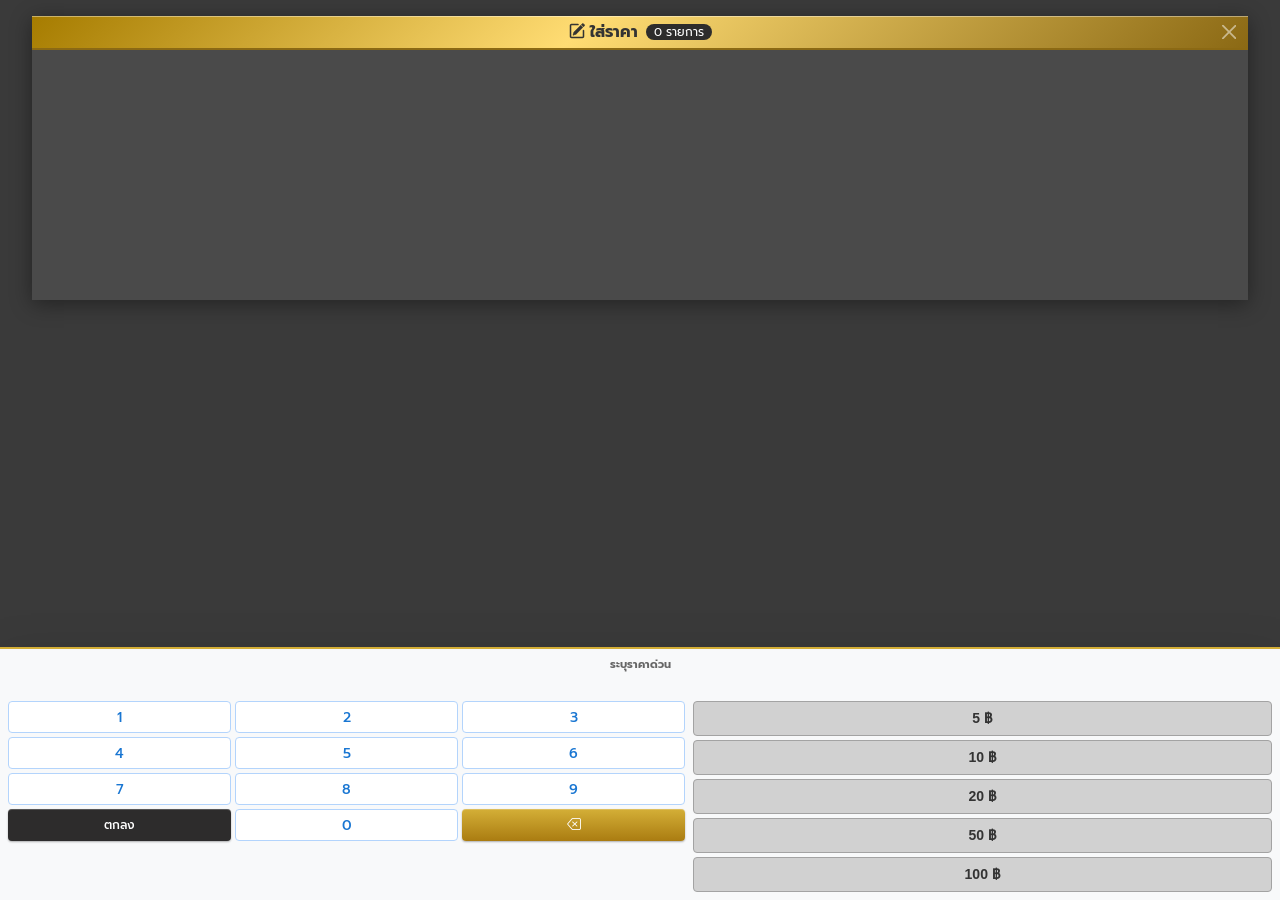
==== commit a5f33540: "เพิ่มบวกเเบบเร็ว" ====
--- a/index.html
+++ b/index.html
@@ -15,109 +15,57 @@
   <div class="container-custom mx-auto">
     <!-- Header Bar -->
     <div class="header-bar d-flex align-items-center justify-content-center position-relative px-2 py-1">
-      <span class="fw-bold" style="font-size: 16px;"><i class="bi bi-pencil-square" style="-webkit-text-stroke: 0.5px;"></i> ใส่ราคา</span>
+      <span class="fw-bold" style="font-size: 16px;"><i class="bi bi-pencil-square"
+          style="-webkit-text-stroke: 0.5px;"></i> ใส่ราคา</span>
       <span class="badge rounded-pill ms-2 fw-normal" id="totalCount"
         style="font-size: 12px; background-color: #2d2c2c; padding: 2px 8px;">0 รายการ</span>
-      <button class="btn-close btn-close-white position-absolute end-0 me-2" style="transform: scale(0.9); transform-origin: right center;" aria-label="Close" onclick="toggleAddPanel()"></button>
+      <a href="add.html" class="btn-close btn-close-white position-absolute end-0 me-2"
+        style="transform: scale(0.9); transform-origin: right center;" aria-label="เพิ่มรายการ"></a>
     </div>
 
-    <!-- Add Panel -->
-    <div class="add-panel" id="addPanel" style="display: none; background: #fff;">
-      
-      <!-- Top Tabs (Decorative for now to match image) -->
-      <div class="d-flex">
-        <div class="flex-grow-1 text-center py-2 fw-bold" style="background: linear-gradient(180deg, #d4af37 0%, #aa7c11 100%); color: #fff;">กดเลขเอง</div>
+    <!-- Sections (display area) -->
+    <div id="sectionsWrap" style="margin-bottom: 250px;"></div>
+
+    <!-- Bottom Bulk Price Control -->
+    <div class="fixed-bottom-numpad p-2 bg-light border-top shadow-lg">
+      <div class="text-center mb-1">
+        <div style="font-size: 11px; color: #666; font-weight: bold;">ระบุราคาด่วน</div>
+        <div id="bulkPriceDisplay" class="fw-bold text-primary" style="font-size: 18px; height: 24px;"></div>
       </div>
 
-      <!-- Bet Type Selector (Grid) -->
-      <div class="bet-type-grid p-2">
-        <button class="bet-btn active" data-type="three_top" onclick="toggleBetType('three_top')">
-          <div class="btn-name bg-darkred">3ตัวบน</div><div class="btn-val bg-lightred">850</div>
-        </button>
-        <button class="bet-btn" data-type="three_tod" onclick="toggleBetType('three_tod')">
-          <div class="btn-name bg-darkred">3ตัวโต๊ด</div><div class="btn-val bg-lightred">120</div>
-        </button>
-        <button class="bet-btn" data-type="two_top" onclick="toggleBetType('two_top')">
-          <div class="btn-name bg-blue">2ตัวบน</div><div class="btn-val bg-lightblue">90</div>
-        </button>
-        <button class="bet-btn" data-type="two_bot" onclick="toggleBetType('two_bot')">
-          <div class="btn-name bg-blue">2ตัวล่าง</div><div class="btn-val bg-lightblue">90</div>
-        </button>
-        <button class="bet-btn reverse" data-type="three_reverse" onclick="toggleBetType('three_reverse')">
-          <div class="btn-name bg-red">3ตัวกลับ</div><div class="btn-val bg-lightred"><i class="bi bi-shuffle"></i></div>
-        </button>
-        <button class="bet-btn reverse" data-type="two_reverse" onclick="toggleBetType('two_reverse')">
-          <div class="btn-name bg-blue">2ตัวกลับ</div><div class="btn-val bg-lightblue"><i class="bi bi-shuffle"></i></div>
-        </button>
-      </div>
+      <div class="d-flex gap-2">
+        <!-- Left: Manual Numpad -->
+        <div class="flex-grow-1">
+          <div class="numpad-grid mini">
+            <button class="num-btn" onclick="bulkPricePress('1')">1</button>
+            <button class="num-btn" onclick="bulkPricePress('2')">2</button>
+            <button class="num-btn" onclick="bulkPricePress('3')">3</button>
+            <button class="num-btn" onclick="bulkPricePress('4')">4</button>
+            <button class="num-btn" onclick="bulkPricePress('5')">5</button>
+            <button class="num-btn" onclick="bulkPricePress('6')">6</button>
+            <button class="num-btn" onclick="bulkPricePress('7')">7</button>
+            <button class="num-btn" onclick="bulkPricePress('8')">8</button>
+            <button class="num-btn" onclick="bulkPricePress('9')">9</button>
+            <button class="num-btn action-btn btn-confirm" onclick="bulkPriceConfirm()" style="background: #2d2c2c; font-size: 12px;">ตกลง</button>
+            <button class="num-btn" onclick="bulkPricePress('0')">0</button>
+            <button class="num-btn action-btn btn-backspace" onclick="bulkPriceDelete()">
+              <i class="bi bi-backspace"></i>
+            </button>
+          </div>
+        </div>
 
-      <!-- Selected Tags -->
-      <div class="text-center py-1 bg-light border-top border-bottom">
-        <div style="font-size: 11px; color: #666; margin-bottom: 2px;">รายการที่เลือก</div>
-        <div class="selected-tags-bar justify-content-center" id="selectedTags"></div>
-      </div>
-
-      <!-- Number Input Boxes -->
-      <div class="text-center py-2 bg-white">
-        <div style="color: #a67c00; font-size: 16px; font-weight: bold; margin-bottom: 5px;">ระบุตัวเลข</div>
-        <div class="number-boxes" id="numberBoxes">
-          <div class="num-box"></div>
-          <div class="num-box"></div>
-          <div class="num-box"></div>
-        </div>
-        <input type="hidden" id="inputNumber">
-      </div>
-
-      <div class="reverse-preview mx-2" id="reversePreview" style="display:none;"></div>
-
-      <!-- Numpad -->
-      <div class="numpad-wrapper p-2 bg-white">
-        <div class="numpad-grid">
-          <button class="num-btn" onclick="numpadPress('1')">1</button>
-          <button class="num-btn" onclick="numpadPress('2')">2</button>
-          <button class="num-btn" onclick="numpadPress('3')">3</button>
-          <button class="num-btn" onclick="numpadPress('4')">4</button>
-          <button class="num-btn" onclick="numpadPress('5')">5</button>
-          <button class="num-btn" onclick="numpadPress('6')">6</button>
-          <button class="num-btn" onclick="numpadPress('7')">7</button>
-          <button class="num-btn" onclick="numpadPress('8')">8</button>
-          <button class="num-btn" onclick="numpadPress('9')">9</button>
-          <button class="num-btn empty" disabled></button>
-          <button class="num-btn" onclick="numpadPress('0')">0</button>
-          <button class="num-btn empty" disabled></button>
-        </div>
-        <div class="numpad-actions">
-          <button class="action-btn btn-backspace" onclick="numpadDelete()">
-            <svg xmlns="http://www.w3.org/2000/svg" width="20" height="20" fill="currentColor" class="bi bi-backspace-fill" viewBox="0 0 16 16">
-              <path d="M15.683 3a2 2 0 0 0-2-2h-7.08a2 2 0 0 0-1.519.698L.241 7.35a1 1 0 0 0 0 1.302l4.843 5.65A2 2 0 0 0 6.603 15h7.08a2 2 0 0 0 2-2zM5.829 5.854a.5.5 0 1 1 .707-.708l2.147 2.147 2.146-2.147a.5.5 0 1 1 .707.708L9.39 8l2.146 2.146a.5.5 0 0 1-.707.708L8.683 8.707l-2.147 2.147a.5.5 0 0 1-.707-.708L7.976 8z"/>
-            </svg>
-          </button>
-          <button class="action-btn btn-clear" onclick="numpadClearAll()">ล้างข้อมูล</button>
+        <!-- Right: Quick Selection Buttons -->
+        <div class="flex-grow-1">
+          <div class="quick-price-grid-v">
+            <button class="quick-price-btn" onclick="setBulkPrice(5)">5 ฿</button>
+            <button class="quick-price-btn" onclick="setBulkPrice(10)">10 ฿</button>
+            <button class="quick-price-btn" onclick="setBulkPrice(20)">20 ฿</button>
+            <button class="quick-price-btn" onclick="setBulkPrice(50)">50 ฿</button>
+            <button class="quick-price-btn wide" onclick="setBulkPrice(100)">100 ฿</button>
+          </div>
         </div>
       </div>
-
-      <!-- Bottom Amount Entry -->
-      <div class="bottom-actions p-2 bg-dark">
-        <button class="btn-gold-action w-100 p-2 text-center" onclick="showAmountInput()">
-          <i class="bi bi-pencil-square"></i> ใส่ราคา
-        </button>
-      </div>
-      
-      <!-- Hidden amount input to pop up or be used via JS -->
-      <div id="amountEntryArea" class="p-2 bg-dark flex-column" style="display: none; gap: 8px;">
-        <div class="d-flex gap-2 w-100">
-          <input type="number" id="inputAmount" class="form-control text-center" placeholder="จำนวนเงิน" min="1" style="flex: 1; height: 44px; font-size: 16px;">
-          <input type="number" id="inputRate" class="form-control text-center" placeholder="อัตราคูณ (ถ้ามี)" min="0" step="0.01" style="flex: 1; height: 44px; font-size: 14px;">
-        </div>
-        <button class="btn-gold-action w-100" onclick="addEntry()" style="height: 44px; padding: 0;">
-          <i class="bi bi-check-circle"></i> ตกลง
-        </button>
-      </div>
-
     </div>
-
-    <!-- Sections -->
-    <div id="sectionsWrap"></div>
   </div>
 
   <script src="https://cdn.jsdelivr.net/npm/bootstrap@5.3.3/dist/js/bootstrap.bundle.min.js"></script>
--- a/style.css
+++ b/style.css
@@ -26,7 +26,7 @@
   box-shadow: inset 0 1px 0 rgba(255, 255, 255, 0.4);
 }
 
-/* === Add Panel (toggled by X button) === */
+/* === Add Panel (Full Page) === */
 .add-panel {
   border-bottom: 3px solid #a67c00;
 }
@@ -355,7 +355,7 @@
 }
 
 .entry-row.white-bg {
-  background: #ffffffcd;
+  background: #ffffffde;
 }
 
 /* ตัวอย่างสำหรับช่องตารางสีเขียว */
@@ -568,4 +568,56 @@
 
 input[type="number"] {
   -moz-appearance: textfield;
+}
+
+/* === Fixed Bottom Quick Price === */
+.fixed-bottom-numpad {
+  position: fixed;
+  bottom: 0;
+  left: 50%;
+  transform: translateX(-50%);
+  width: 100%;
+  max-width: 1600px;
+  z-index: 1000;
+  border-top: 2px solid #d4af37 !important;
+}
+
+.quick-price-grid-v {
+  display: flex;
+  flex-direction: column;
+  gap: 4px;
+}
+
+.numpad-grid.mini {
+  display: grid;
+  grid-template-columns: repeat(3, 1fr);
+  grid-template-rows: repeat(4, 32px);
+  gap: 4px;
+}
+
+.numpad-grid.mini .num-btn {
+  font-size: 14px;
+}
+
+.quick-price-btn {
+  background: #d1d1d1;
+  border: 1px solid #a3a3a3;
+  border-radius: 4px;
+  padding: 6px 0;
+  font-family: 'Prompt', sans-serif;
+  font-weight: 600;
+  color: #333;
+  cursor: pointer;
+  transition: all 0.1s;
+  font-size: 14px;
+}
+
+.quick-price-btn:active {
+  background: #bfbfbf;
+  transform: translateY(1px);
+}
+
+.quick-price-btn.wide {
+  grid-column: span 1;
+  margin-top: 0;
 }
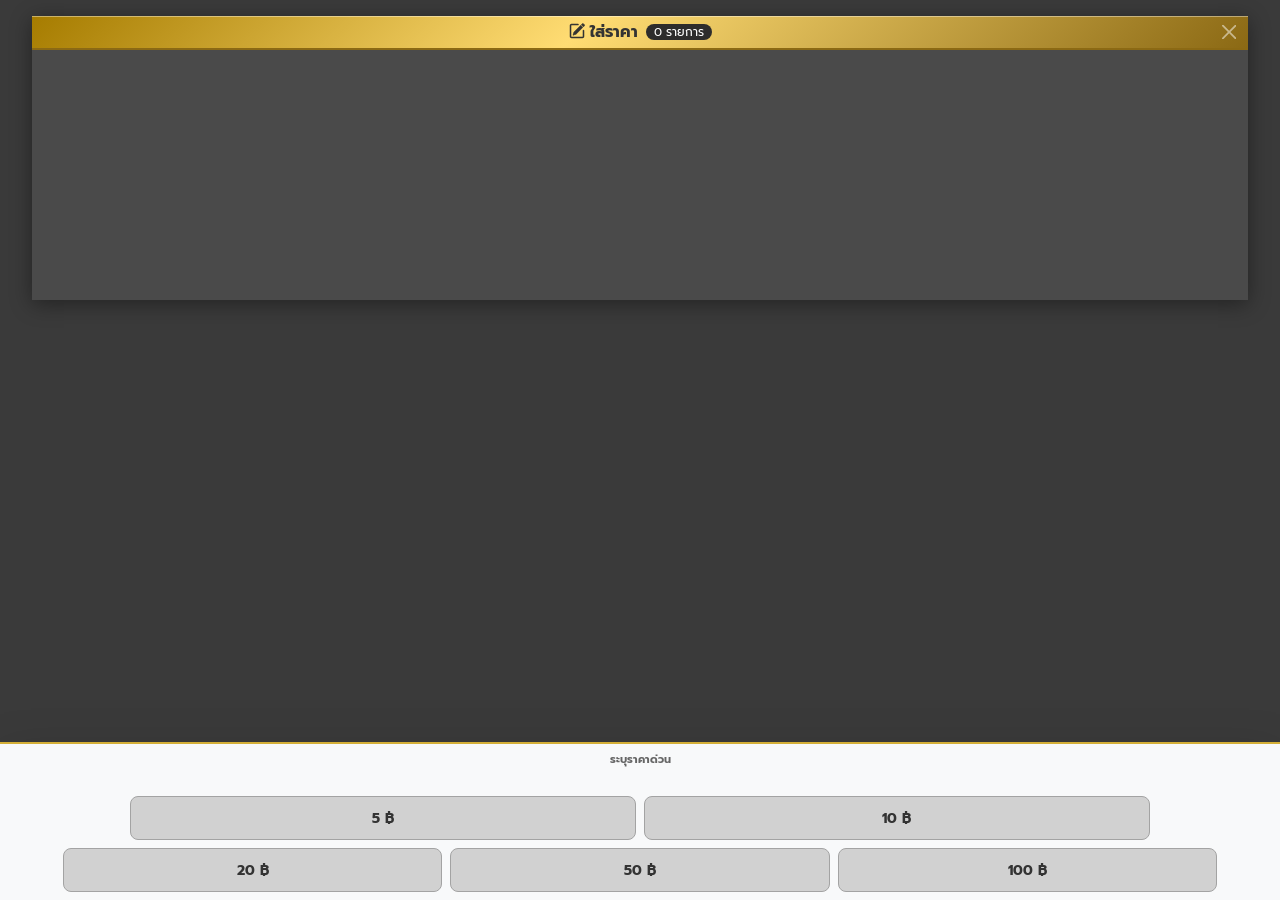
==== commit 54106095: "ปรับรูปเเบบการคีข้อมูล" ====
--- a/index.html
+++ b/index.html
@@ -33,36 +33,15 @@
         <div id="bulkPriceDisplay" class="fw-bold text-primary" style="font-size: 18px; height: 24px;"></div>
       </div>
 
-      <div class="d-flex gap-2">
-        <!-- Left: Manual Numpad -->
-        <div class="flex-grow-1">
-          <div class="numpad-grid mini">
-            <button class="num-btn" onclick="bulkPricePress('1')">1</button>
-            <button class="num-btn" onclick="bulkPricePress('2')">2</button>
-            <button class="num-btn" onclick="bulkPricePress('3')">3</button>
-            <button class="num-btn" onclick="bulkPricePress('4')">4</button>
-            <button class="num-btn" onclick="bulkPricePress('5')">5</button>
-            <button class="num-btn" onclick="bulkPricePress('6')">6</button>
-            <button class="num-btn" onclick="bulkPricePress('7')">7</button>
-            <button class="num-btn" onclick="bulkPricePress('8')">8</button>
-            <button class="num-btn" onclick="bulkPricePress('9')">9</button>
-            <button class="num-btn action-btn btn-confirm" onclick="bulkPriceConfirm()" style="background: #2d2c2c; font-size: 12px;">ตกลง</button>
-            <button class="num-btn" onclick="bulkPricePress('0')">0</button>
-            <button class="num-btn action-btn btn-backspace" onclick="bulkPriceDelete()">
-              <i class="bi bi-backspace"></i>
-            </button>
-          </div>
+      <div class="pyramid-container">
+        <div class="pyramid-row row-top">
+          <button class="quick-price-btn" onclick="setBulkPrice(5)">5 ฿</button>
+          <button class="quick-price-btn" onclick="setBulkPrice(10)">10 ฿</button>
         </div>
-
-        <!-- Right: Quick Selection Buttons -->
-        <div class="flex-grow-1">
-          <div class="quick-price-grid-v">
-            <button class="quick-price-btn" onclick="setBulkPrice(5)">5 ฿</button>
-            <button class="quick-price-btn" onclick="setBulkPrice(10)">10 ฿</button>
-            <button class="quick-price-btn" onclick="setBulkPrice(20)">20 ฿</button>
-            <button class="quick-price-btn" onclick="setBulkPrice(50)">50 ฿</button>
-            <button class="quick-price-btn wide" onclick="setBulkPrice(100)">100 ฿</button>
-          </div>
+        <div class="pyramid-row row-bottom">
+          <button class="quick-price-btn" onclick="setBulkPrice(20)">20 ฿</button>
+          <button class="quick-price-btn" onclick="setBulkPrice(50)">50 ฿</button>
+          <button class="quick-price-btn" onclick="setBulkPrice(100)">100 ฿</button>
         </div>
       </div>
     </div>
--- a/style.css
+++ b/style.css
@@ -51,14 +51,14 @@
   background: white;
   opacity: 0.6;
   transition: all 0.2s;
-  box-shadow: 0 1px 2px rgba(0,0,0,0.1);
+  box-shadow: 0 1px 2px rgba(0, 0, 0, 0.1);
 }
 
 .bet-btn.active {
   opacity: 1;
   border: 1px dashed #333;
   transform: translateY(-1px);
-  box-shadow: 0 2px 4px rgba(0,0,0,0.2);
+  box-shadow: 0 2px 4px rgba(0, 0, 0, 0.2);
 }
 
 .bet-btn .btn-name {
@@ -77,11 +77,26 @@
   font-weight: 700;
 }
 
-.bg-darkred { background: #6b0000; }
-.bg-lightred { background: #e53935; }
-.bg-red { background: #d32f2f; }
-.bg-blue { background: #1565c0; }
-.bg-lightblue { background: #42a5f5; color: #fff; }
+.bg-darkred {
+  background: #6b0000;
+}
+
+.bg-lightred {
+  background: #e53935;
+}
+
+.bg-red {
+  background: #d32f2f;
+}
+
+.bg-blue {
+  background: #1565c0;
+}
+
+.bg-lightblue {
+  background: #42a5f5;
+  color: #fff;
+}
 
 /* === Selected Tags Bar === */
 .selected-tags-bar {
@@ -122,7 +137,7 @@
   font-weight: bold;
   color: #333;
   background: white;
-  box-shadow: inset 0 1px 3px rgba(0,0,0,0.1);
+  box-shadow: inset 0 1px 3px rgba(0, 0, 0, 0.1);
 }
 
 /* === Numpad === */
@@ -174,7 +189,7 @@
   font-size: 13px;
   cursor: pointer;
   font-family: 'Prompt', sans-serif;
-  box-shadow: inset 0 1px 0 rgba(255,255,255,0.2), 0 1px 2px rgba(0,0,0,0.3);
+  box-shadow: inset 0 1px 0 rgba(255, 255, 255, 0.2), 0 1px 2px rgba(0, 0, 0, 0.3);
 }
 
 .btn-backspace {
@@ -197,17 +212,18 @@
   font-family: 'Prompt', sans-serif;
   font-weight: bold;
   cursor: pointer;
-  box-shadow: inset 0 1px 0 rgba(255,255,255,0.3);
+  box-shadow: inset 0 1px 0 rgba(255, 255, 255, 0.3);
 }
 
 .btn-gold-action:active {
   background: linear-gradient(180deg, #aa7c11 0%, #d4af37 100%);
 }
+
 /* === Preview (shows all selected types) === */
 .reverse-preview {
   margin-top: 10px;
   padding: 8px 0;
-  background: rgba(0,0,0,0.25);
+  background: rgba(0, 0, 0, 0.25);
   border-radius: 6px;
   overflow: hidden;
 }
@@ -217,7 +233,7 @@
   align-items: center;
   gap: 8px;
   padding: 5px 12px;
-  border-bottom: 1px solid rgba(255,255,255,0.06);
+  border-bottom: 1px solid rgba(255, 255, 255, 0.06);
 }
 
 .preview-group:last-of-type {
@@ -256,7 +272,7 @@
   font-weight: 700;
   border-radius: 4px;
   letter-spacing: 2px;
-  box-shadow: 0 1px 3px rgba(0,0,0,0.3);
+  box-shadow: 0 1px 3px rgba(0, 0, 0, 0.3);
 }
 
 .preview-num.reverse-num {
@@ -274,9 +290,26 @@
 
 /* === Shake Animation === */
 @keyframes shake {
-  0%, 100% { transform: translateX(0); }
-  10%, 30%, 50%, 70%, 90% { transform: translateX(-4px); }
-  20%, 40%, 60%, 80% { transform: translateX(4px); }
+
+  0%,
+  100% {
+    transform: translateX(0);
+  }
+
+  10%,
+  30%,
+  50%,
+  70%,
+  90% {
+    transform: translateX(-4px);
+  }
+
+  20%,
+  40%,
+  60%,
+  80% {
+    transform: translateX(4px);
+  }
 }
 
 .shake {
@@ -344,7 +377,8 @@
 
 /* === Entry Rows === */
 .entry-row {
-  background: #dc948e; /* Pink default */
+  background: #dc948e;
+  /* Pink default */
   border-bottom: 1px solid #ddd;
   display: grid;
   grid-template-columns: 60px 75px 2fr 160px 2fr 40px;
@@ -357,6 +391,27 @@
 .entry-row.white-bg {
   background: #ffffffde;
 }
+
+.bg-top-3 {
+  background: #d48a8a !important;
+}
+
+/* สามตัวบน */
+.bg-tod-3 {
+  background: #d48a8a !important;
+}
+
+/* สามตัวโต๊ด */
+.bg-top-2 {
+  background: #d48a8a !important;
+}
+
+/* สองตัวบน (สีเข้มตามรูป) */
+.bg-bot-2 {
+  background: #d48a8a !important;
+}
+
+/* สองตัวล่าง (สีอ่อนตามรูป) */
 
 /* ตัวอย่างสำหรับช่องตารางสีเขียว */
 .highlight-number {
@@ -620,4 +675,37 @@
 .quick-price-btn.wide {
   grid-column: span 1;
   margin-top: 0;
-}+}
+/* === Sidebar Styles (Add Page) === */
+.sidebar-group-header { background: #2d2c2c; padding: 6px 12px; font-size: 13px; color: #ffdc73; border-bottom: 1px solid #444; font-weight: 600; }
+.sidebar-entry { padding: 8px 12px; display: flex; justify-content: space-between; align-items: center; border-bottom: 1px solid #333; font-size: 14px; }
+.sidebar-num { font-family: Tahoma, sans-serif; font-weight: bold; color: #fff; letter-spacing: 1px; }
+.sidebar-meta { color: #aaa; font-size: 12px; }
+.sticky-bottom { position: sticky; bottom: 0; z-index: 10; }
+
+.sidebar-entry .btn:hover { color: #ff5252 !important; transform: scale(1.1); transition: all 0.1s; }
+
+.num-box { width: 50px; height: 50px; font-size: 28px; border-color: #d4af37; box-shadow: 0 2px 4px rgba(0,0,0,0.1); }
+#currentBetTypeLabel { letter-spacing: 0.5px; text-transform: uppercase; }
+
+/* === Custom Confirmation Modal === */
+.custom-modal-overlay { position: fixed; top: 0; left: 0; width: 100%; height: 100%; background: rgba(0,0,0,0.7); display: none; align-items: center; justify-content: center; z-index: 9999; backdrop-filter: blur(4px); }
+.custom-modal { background: #fff; width: 90%; max-width: 320px; border-radius: 12px; overflow: hidden; box-shadow: 0 10px 25px rgba(0,0,0,0.5); animation: modalIn 0.3s ease-out; }
+@keyframes modalIn { from { transform: scale(0.9); opacity: 0; } to { transform: scale(1); opacity: 1; } }
+.modal-body { padding: 25px 20px; text-align: center; color: #333; font-size: 16px; font-weight: 500; }
+.modal-footer { display: flex; border-top: 1px solid #eee; }
+.modal-btn { flex: 1; padding: 12px; border: none; background: transparent; font-size: 15px; font-weight: bold; cursor: pointer; transition: background 0.2s; }
+.modal-btn-cancel { color: #666; border-right: 1px solid #eee; }
+.modal-btn-confirm { color: #d32f2f; }
+.modal-btn:active { background: #f5f5f5; }
+
+.quick-price-grid { display: grid; grid-template-columns: repeat(5, 1fr); gap: 6px; }
+.quick-price-btn { height: 40px; font-size: 14px; }
+
+.pyramid-container { display: flex; flex-direction: column; gap: 8px; align-items: center; }
+.pyramid-row { display: flex; gap: 8px; width: 100%; justify-content: center; }
+.pyramid-row .quick-price-btn { flex: 1; max-width: 48%; height: 44px; font-weight: bold; border-radius: 8px; }
+.btn-5 { max-width: 60% !important; background: linear-gradient(180deg, #d4af37 0%, #aa7c11 100%) !important; color: #fff !important; border: none !important; }
+
+.row-top .quick-price-btn { max-width: 40% !important; }
+.row-bottom .quick-price-btn { max-width: 30% !important; }
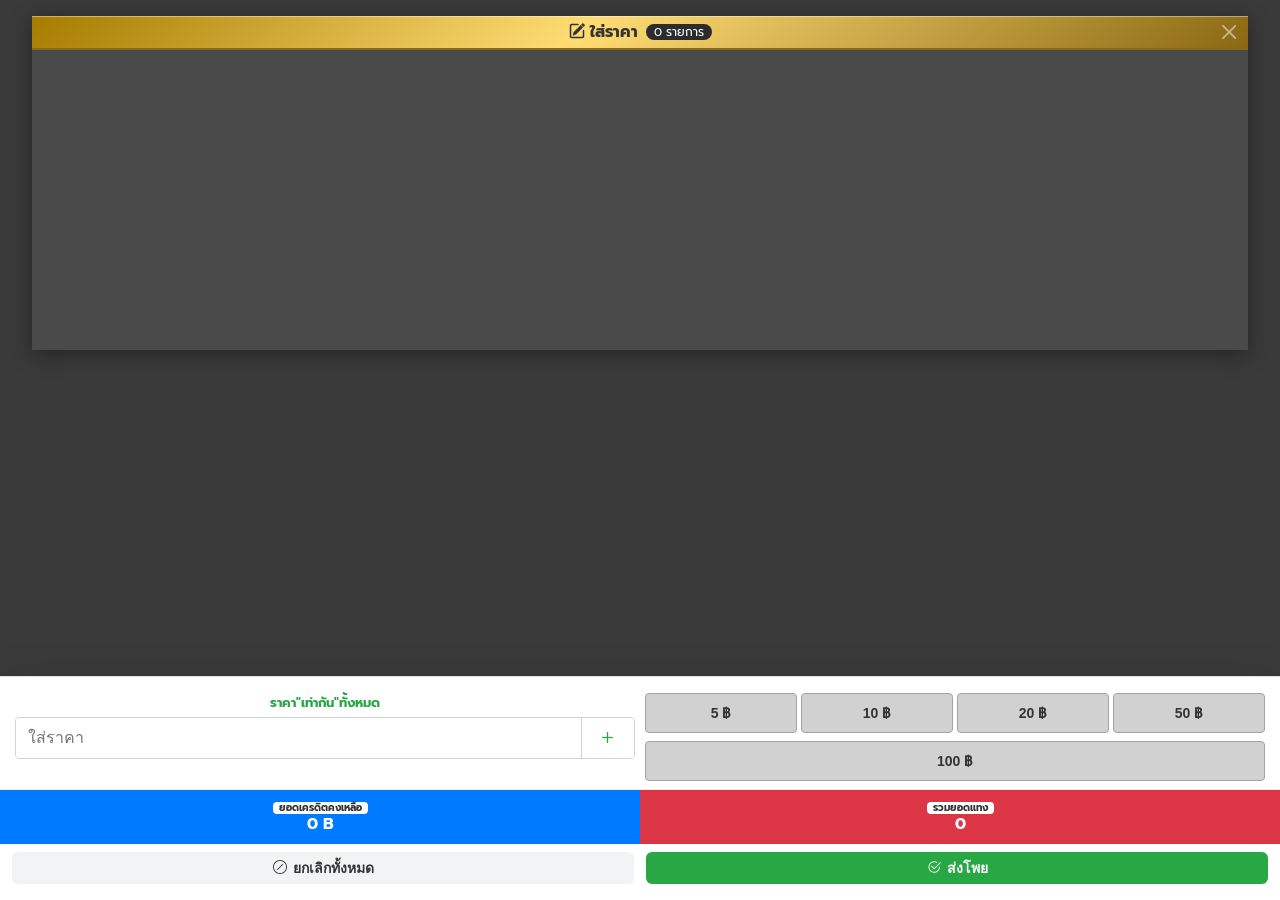
==== commit 07c89da0: "เพิ่มฟังชั่น" ====
--- a/index.html
+++ b/index.html
@@ -24,25 +24,50 @@
     </div>
 
     <!-- Sections (display area) -->
-    <div id="sectionsWrap" style="margin-bottom: 250px;"></div>
-
-    <!-- Bottom Bulk Price Control -->
-    <div class="fixed-bottom-numpad p-2 bg-light border-top shadow-lg">
-      <div class="text-center mb-1">
-        <div style="font-size: 11px; color: #666; font-weight: bold;">ระบุราคาด่วน</div>
-        <div id="bulkPriceDisplay" class="fw-bold text-primary" style="font-size: 18px; height: 24px;"></div>
+    <div id="sectionsWrap" style="margin-bottom: 300px;"></div>
+ 
+    <!-- Fixed Bottom Controls -->
+    <div class="fixed-bottom-numpad border-top shadow-lg">
+      <!-- Top Row: Bulk Input & Quick Buttons -->
+      <div class="bulk-price-section">
+        <div class="bulk-left">
+          <div class="bulk-title">ราคา"เท่ากัน"ทั้งหมด</div>
+          <div class="bulk-input-group">
+            <input type="number" class="bulk-input" id="bulkInput" placeholder="ใส่ราคา" onkeydown="if(event.key==='Enter') applyBulkInput()">
+            <button class="bulk-add-btn" onclick="applyBulkInput()"><i class="bi bi-plus"></i></button>
+          </div>
+        </div>
+        <div class="bulk-right">
+          <div class="quick-price-grid-custom">
+            <button class="quick-price-btn" onclick="setBulkPrice(5)">5 ฿</button>
+            <button class="quick-price-btn" onclick="setBulkPrice(10)">10 ฿</button>
+            <button class="quick-price-btn" onclick="setBulkPrice(20)">20 ฿</button>
+            <button class="quick-price-btn" onclick="setBulkPrice(50)">50 ฿</button>
+            <button class="quick-price-btn btn-wide" onclick="setBulkPrice(100)">100 ฿</button>
+          </div>
+        </div>
       </div>
 
-      <div class="pyramid-container">
-        <div class="pyramid-row row-top">
-          <button class="quick-price-btn" onclick="setBulkPrice(5)">5 ฿</button>
-          <button class="quick-price-btn" onclick="setBulkPrice(10)">10 ฿</button>
+      <!-- Middle Row: Summary Bar -->
+      <div class="summary-bar">
+        <div class="credit-box">
+          <div class="summary-label">ยอดเครดิตคงเหลือ</div>
+          <div class="summary-value" id="creditBalance">0 B</div>
         </div>
-        <div class="pyramid-row row-bottom">
-          <button class="quick-price-btn" onclick="setBulkPrice(20)">20 ฿</button>
-          <button class="quick-price-btn" onclick="setBulkPrice(50)">50 ฿</button>
-          <button class="quick-price-btn" onclick="setBulkPrice(100)">100 ฿</button>
+        <div class="total-box">
+          <div class="summary-label">รวมยอดแทง</div>
+          <div class="summary-value" id="totalBetAmount">0</div>
         </div>
+      </div>
+
+      <!-- Bottom Row: Action Buttons -->
+      <div class="action-btns-container">
+        <button class="btn-cancel-all">
+          <i class="bi bi-slash-circle"></i> ยกเลิกทั้งหมด
+        </button>
+        <button class="btn-submit-bet">
+          <i class="bi bi-check2-circle"></i> ส่งโพย
+        </button>
       </div>
     </div>
   </div>
--- a/style.css
+++ b/style.css
@@ -634,7 +634,149 @@
   width: 100%;
   max-width: 1600px;
   z-index: 1000;
-  border-top: 2px solid #d4af37 !important;
+  background: #fff;
+  border-top: 1px solid #ddd;
+  box-shadow: 0 -2px 10px rgba(0,0,0,0.1);
+  padding: 8px 0; /* Removed horizontal padding */
+}
+
+/* === Bulk Price Section === */
+.bulk-price-section {
+  display: flex;
+  padding: 8px 15px; /* Added back horizontal padding here */
+  gap: 10px;
+  background: #fff;
+  border-bottom: 1px solid #eee;
+}
+
+.bulk-left {
+  flex: 1;
+  display: flex;
+  flex-direction: column;
+  align-items: center; /* Center children */
+}
+
+.bulk-right {
+  flex: 1;
+}
+
+.bulk-title {
+  font-size: 13px;
+  color: #28a745;
+  font-weight: bold;
+  text-align: center;
+  margin-bottom: 4px;
+  width: 100%;
+}
+
+.bulk-input-group {
+  display: flex;
+  border: 1px solid #ced4da;
+  border-radius: 4px;
+  overflow: hidden;
+  width: 100%; /* Ensure it fills the centered container */
+}
+
+.bulk-input {
+  flex: 1;
+  border: none;
+  padding: 8px 12px;
+  font-size: 16px;
+  outline: none;
+}
+
+.bulk-add-btn {
+  background: #fff;
+  border: none;
+  border-left: 1px solid #ced4da;
+  padding: 0 15px;
+  color: #28a745;
+  font-size: 22px;
+  cursor: pointer;
+}
+
+/* === Quick Price Grid (New) === */
+.quick-price-grid-custom {
+  display: grid;
+  grid-template-columns: repeat(4, 1fr);
+  gap: 4px;
+}
+
+.btn-wide {
+  grid-column: span 4;
+  margin-top: 4px;
+}
+
+/* === Summary Bar (Blue & Red) === */
+.summary-bar {
+  display: flex;
+  height: 54px;
+}
+
+.credit-box, .total-box {
+  flex: 1;
+  display: flex;
+  flex-direction: column;
+  align-items: center;
+  justify-content: center;
+  color: #fff;
+}
+
+.credit-box {
+  background: #007bff; /* Blue */
+}
+
+.total-box {
+  background: #dc3545; /* Red */
+}
+
+.summary-label {
+  font-size: 10px;
+  font-weight: bold;
+  background: #fff;
+  color: #333;
+  padding: 1px 6px;
+  border-radius: 4px;
+  margin-bottom: 2px;
+  line-height: 1;
+}
+
+.summary-value {
+  font-size: 16px;
+  font-weight: bold;
+  line-height: 1;
+}
+
+/* === Bottom Action Buttons === */
+.action-btns-container {
+  display: flex;
+  height: 48px;
+  padding: 8px 12px;
+  gap: 12px;
+}
+
+.btn-cancel-all, .btn-submit-bet {
+  flex: 1;
+  border: none;
+  font-size: 14px;
+  font-weight: 600;
+  display: flex;
+  align-items: center;
+  justify-content: center;
+  gap: 6px;
+  cursor: pointer;
+  font-family: 'Prompt', sans-serif;
+  border-radius: 6px;
+}
+
+.btn-cancel-all {
+  background: #f1f3f4;
+  color: #333;
+}
+
+.btn-submit-bet {
+  background: #28a745;
+  color: #fff;
 }
 
 .quick-price-grid-v {
@@ -702,10 +844,8 @@
 .quick-price-grid { display: grid; grid-template-columns: repeat(5, 1fr); gap: 6px; }
 .quick-price-btn { height: 40px; font-size: 14px; }
 
-.pyramid-container { display: flex; flex-direction: column; gap: 8px; align-items: center; }
 .pyramid-row { display: flex; gap: 8px; width: 100%; justify-content: center; }
-.pyramid-row .quick-price-btn { flex: 1; max-width: 48%; height: 44px; font-weight: bold; border-radius: 8px; }
-.btn-5 { max-width: 60% !important; background: linear-gradient(180deg, #d4af37 0%, #aa7c11 100%) !important; color: #fff !important; border: none !important; }
-
-.row-top .quick-price-btn { max-width: 40% !important; }
-.row-bottom .quick-price-btn { max-width: 30% !important; }
+.pyramid-row .quick-price-btn { flex: 1; height: 50px; font-weight: bold; border-radius: 8px; background: #d1d1d1; border: 1px solid #a3a3a3; font-family: 'Prompt', sans-serif; cursor: pointer; }
+.row-top .quick-price-btn { max-width: 40%; }
+.row-bottom .quick-price-btn { max-width: 30%; }
+.quick-price-btn:active { background: #bfbfbf; transform: translateY(1px); }
